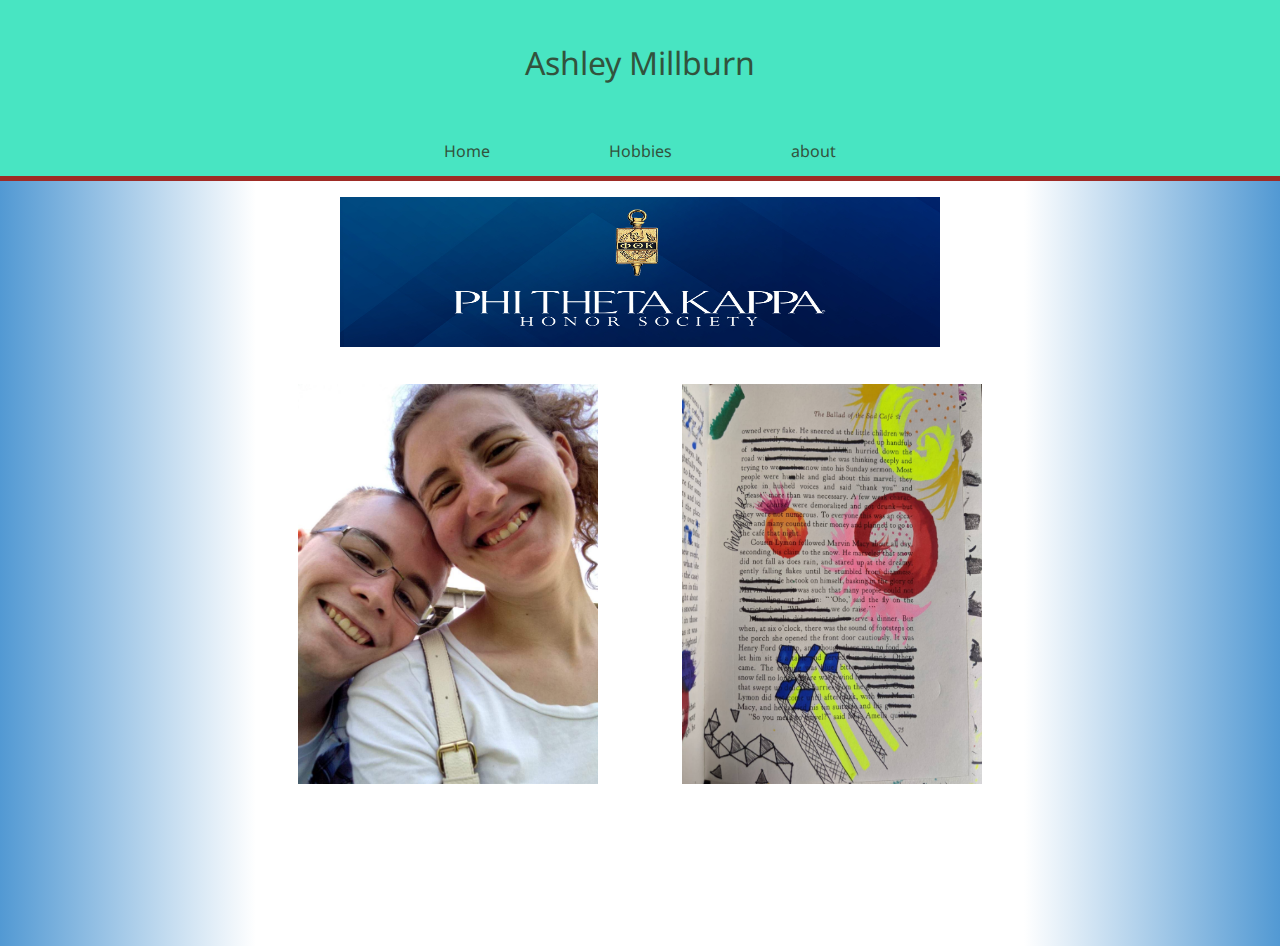
==== index.html @ 8d394408 "Initial BioSite Work" ====
<!-- 
 Name: Skyler Millburn
 Date: 9/19/2021
 Assignment: bioSite
-->
<!DOCTYPE html>
<html lang="en">

<head>
    <meta name="description" content="bioSite Landing Page" />
    <meta name="keywords" content="fonts, meta, assignment" />
    <meta name="robots" content="nofollow" />
    <meta name="author" content="Skyler Millburn" />
    <link rel="stylesheet" href="./bioSite.css" type="text/css">
    <link rel="preconnect" href="https://fonts.googleapis.com">
    <link rel="preconnect" href="https://fonts.gstatic.com" crossorigin>
    <link href="https://fonts.googleapis.com/css2?family=Noto+Sans&display=swap" rel="stylesheet">
    <link href="https://fonts.googleapis.com/css2?family=Oswald:wght@300;400;500;700&display=swap" rel="stylesheet">
    <title>BioSite of Ashley Millburn</title>

</head>

<body>

    <header>
        <h1>Ashley Millburn</h1>
    </header>

    <div id="navbar">
        <a href="./index.html">Home</a>
        <a href="./hobbies.html">Hobbies</a>
        <a href="./about.html">about</a>
    </div>

    <div id="container">
        <div class="ribbon-left"></div>
        <div class="main-content">
            <Figure>
                <img class="image-alt" src="images/PTK-2021-Banner.jpg" alt="Welcome Image Banner">
            </Figure>
            <div class="row">
                <Figure>
                    <img src="images/Welcome1.png" alt="Welcome Image 1">
                </Figure>
                <Figure>
                    <img src="images/Welcome2.png" alt="Welcome Image 2">
                </Figure>
            </div>
        </div>
        <div class="ribbon-right"></div>
    </div>
</body>

</html>
---- bioSite.css ----
/*
 * Name: Skyler Millburn
 * Date: 9/19/2021
 * Assignment: 7.2
*/
/*
48E5C2
9E2B25
*/

html{ height: 100%;}
body{
    height: 85%;
    margin: 0;
    font-family: 'Noto Sans', 'Oswald', Verdana, Arial, sans-serif;
}

header{
    padding: 20px;
    text-align: center;
    background-color: #48E5C2;
    color:#32533D;
}

h1{
    font-weight: 400;
}

#navbar{ 
    overflow: hidden;
    border-bottom: solid 5px #9E2B25;
    background-color: #48E5C2;
    display: flex;
    flex-direction: row;
    justify-content: space-around;
    padding-right: 30%;
    padding-left: 30%;
}

#navbar a{
    display: block;
    color: #32533D;
    text-align: center;
    padding: 14px 16px;
    text-decoration: none;
}

#navbar a:hover{
    background-color: #9E2B25;
    color:#48E5C2;
}

.ribbon-left{
    background-image: linear-gradient(to right, #5299D3, white);
    width: 20%;
}

.ribbon-right{
    background-image: linear-gradient(to left, #5299D3, white);
    width: 20%;
}

#container{
    height: 100%;
    display: flex;
    flex-direction: row;
    width: 100%;
    flex: 1 1 auto;
}

.main-content{
    height: 100%;
    overflow: auto;
    width: 60%;
    text-align: center;
}

.row{
    display: flex;
    flex-direction: row;
    justify-content: space-around;
    flex-wrap: nowrap;
}

.hobby-item {
    padding: 10px 20px;
}

.hobby-header1{
    text-align:left;
}
.hobby-header2{
    text-align:right;
}

img{
    width: 300px;
    height: 400px;
}

.image-alt{
    height: 150px;
    width: 600px;
}

.image-hobby{
    height: 200px;
    width: 200px;
}
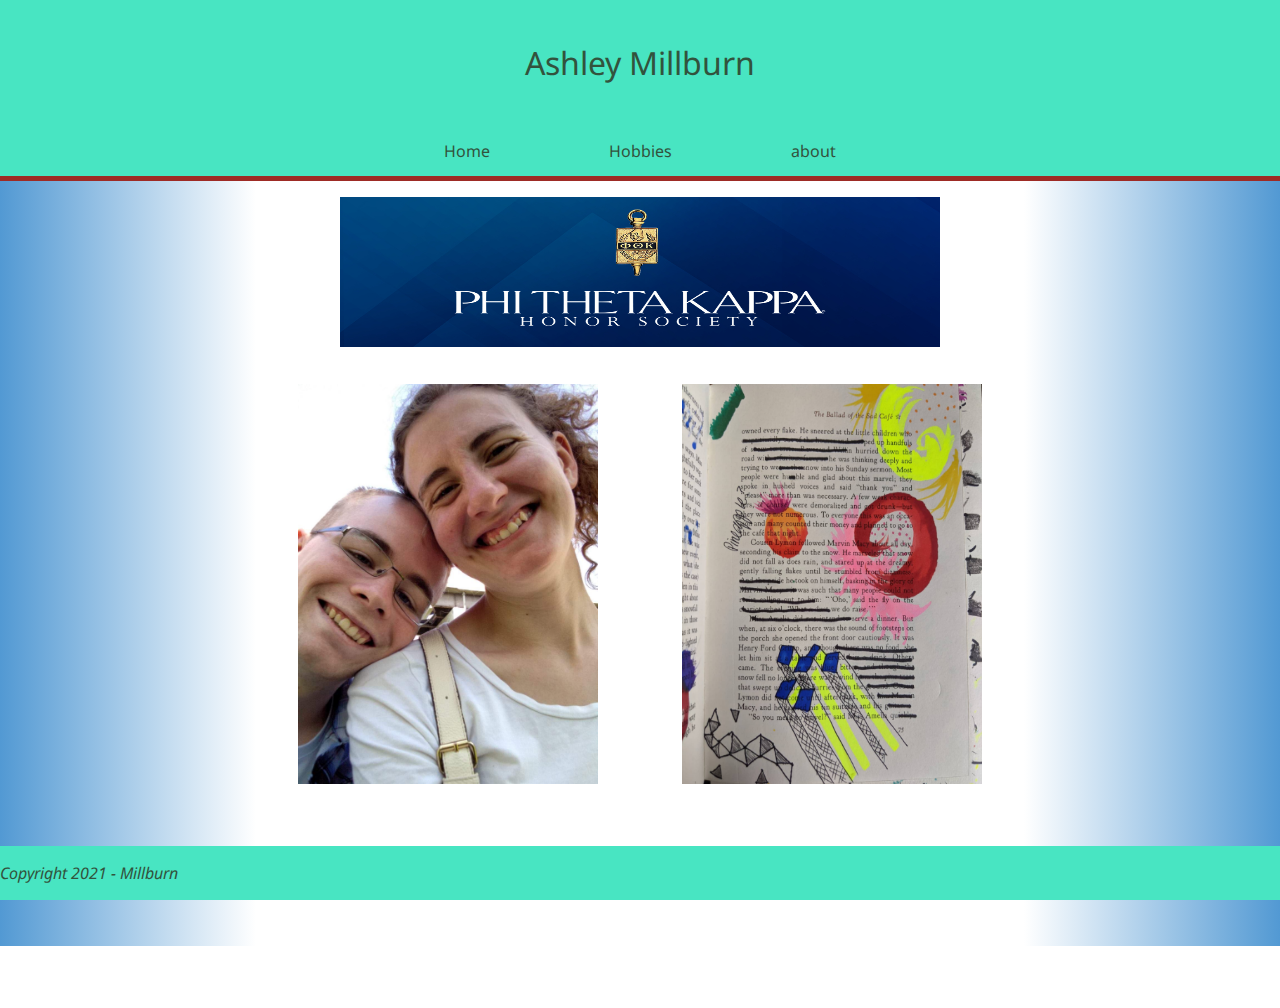
==== commit 7407b50f: "add footer and styling" ====
--- a/index.html
+++ b/index.html
@@ -49,6 +49,10 @@
         </div>
         <div class="ribbon-right"></div>
     </div>
+    <footer>
+        <p id="copywright">Copyright 2021 - Millburn
+        </p>
+    </footer>
 </body>
 
 </html>--- a/bioSite.css
+++ b/bioSite.css
@@ -1,11 +1,7 @@
 /*
  * Name: Skyler Millburn
  * Date: 9/19/2021
- * Assignment: 7.2
-*/
-/*
-48E5C2
-9E2B25
+ * Assignment: bioSite
 */
 
 html{ height: 100%;}
@@ -13,6 +9,7 @@
     height: 85%;
     margin: 0;
     font-family: 'Noto Sans', 'Oswald', Verdana, Arial, sans-serif;
+    overflow: hidden;
 }
 
 header{
@@ -52,12 +49,12 @@
 
 .ribbon-left{
     background-image: linear-gradient(to right, #5299D3, white);
-    width: 20%;
+    width: 100%;
 }
 
 .ribbon-right{
     background-image: linear-gradient(to left, #5299D3, white);
-    width: 20%;
+    width: 100%;
 }
 
 #container{
@@ -65,14 +62,25 @@
     display: flex;
     flex-direction: row;
     width: 100%;
-    flex: 1 1 auto;
 }
 
 .main-content{
-    height: 100%;
-    overflow: auto;
-    width: 60%;
+    height: 95%;
+    overflow:auto;
+    width: 300%;
     text-align: center;
+    padding-bottom: 100px;
+    max-width: 900px;
+}
+
+#bio {
+    width: 700px;
+    margin: auto;
+}
+
+#hobby-desc {
+    min-width: 300px;
+    max-width: 700px;
 }
 
 .row{
@@ -108,4 +116,33 @@
     width: 200px;
 }
 
+.hobby-fig {
+    margin: auto;
+    padding: 20px
+}
 
+footer {
+    background-color: #48E5C2;
+    position: fixed;
+    bottom: 0;
+    left: 0;
+    width: 100%;
+    font-style: italic;
+    font-weight: 400;
+}
+
+footer p{
+    float: right;
+    color:#32533D;
+    width: 100%;
+}
+
+a{
+    text-decoration: none;
+    color:#32533D;
+}
+a:hover{
+    text-decoration: underline;
+}
+
+
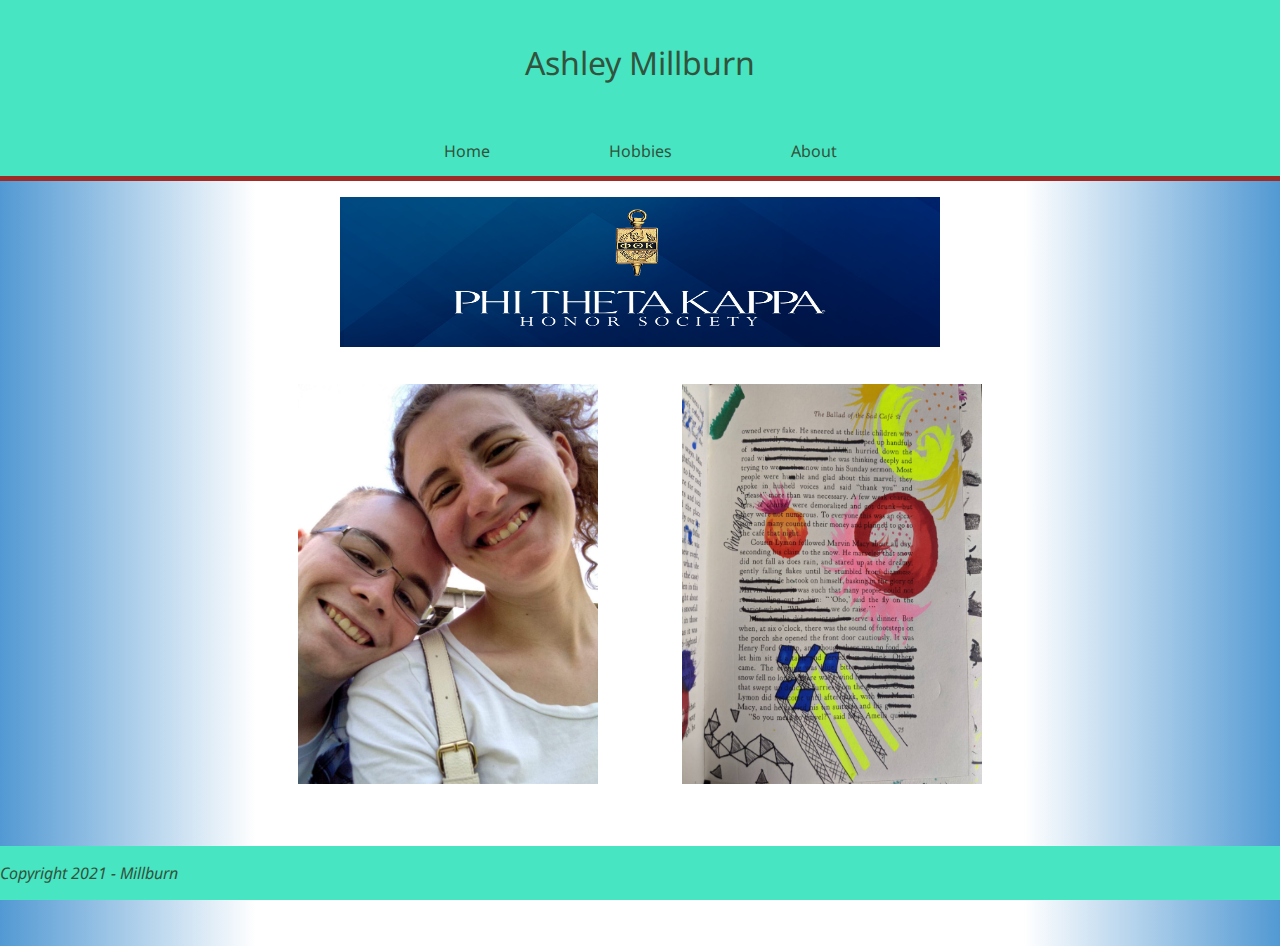
==== commit 9a4d7d8f: "Spelling fix" ====
--- a/index.html
+++ b/index.html
@@ -29,7 +29,7 @@
     <div id="navbar">
         <a href="./index.html">Home</a>
         <a href="./hobbies.html">Hobbies</a>
-        <a href="./about.html">about</a>
+        <a href="./about.html">About</a>
     </div>
 
     <div id="container">
--- a/bioSite.css
+++ b/bioSite.css
@@ -65,20 +65,21 @@
 }
 
 .main-content{
-    height: 95%;
     overflow:auto;
     width: 300%;
     text-align: center;
-    padding-bottom: 100px;
+    padding-bottom: 150px;
+    min-width: 450px;
     max-width: 900px;
 }
 
 #bio {
-    width: 700px;
+    min-width: 400px;
+    max-width: 700px;
     margin: auto;
 }
 
-#hobby-desc {
+.hobby-desc {
     min-width: 300px;
     max-width: 700px;
 }
@@ -95,10 +96,10 @@
 }
 
 .hobby-header1{
-    text-align:left;
+    text-align:center;
 }
 .hobby-header2{
-    text-align:right;
+    text-align:center;
 }
 
 img{
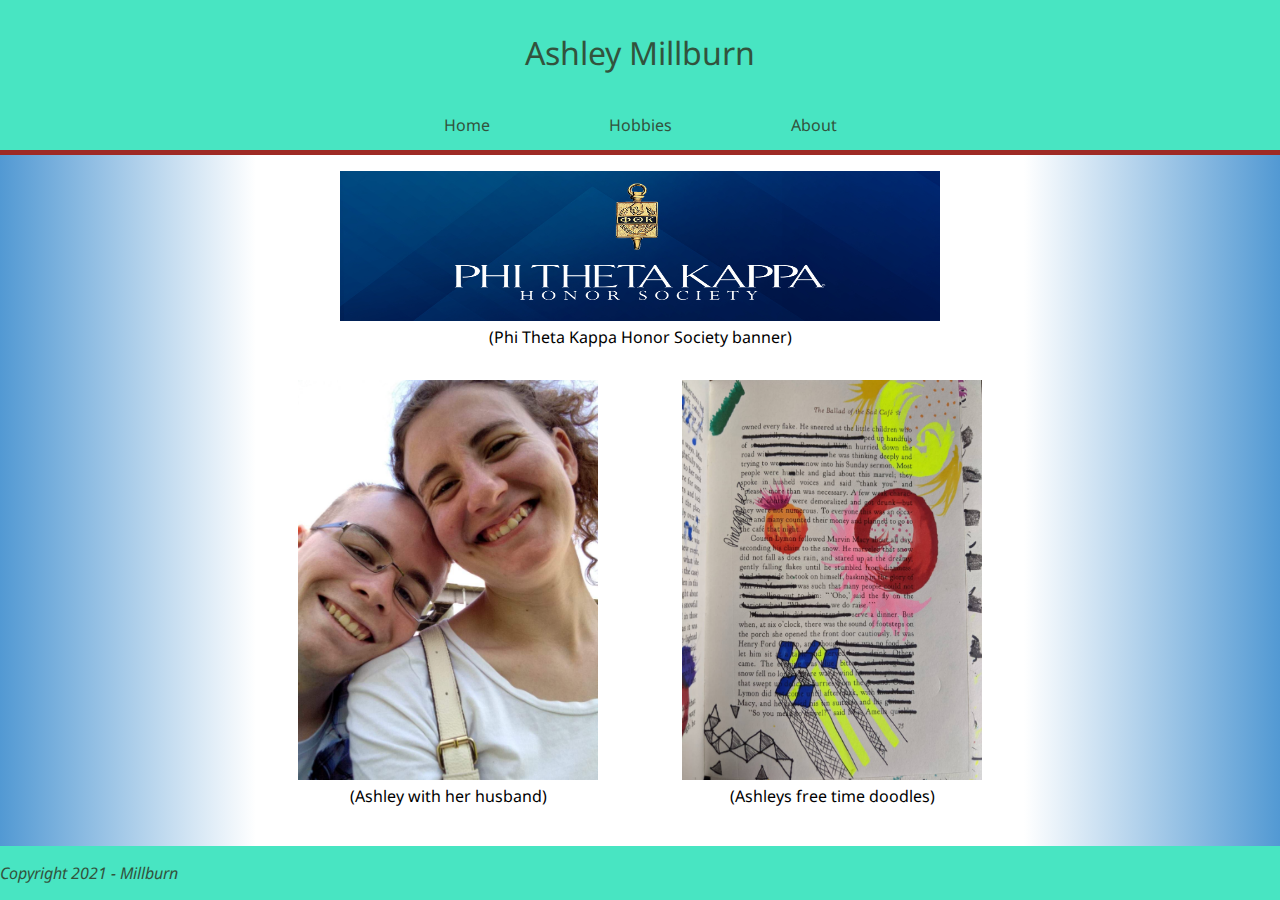
==== commit 8aa29e7e: "PR changes" ====
--- a/index.html
+++ b/index.html
@@ -37,13 +37,16 @@
         <div class="main-content">
             <Figure>
                 <img class="image-alt" src="images/PTK-2021-Banner.jpg" alt="Welcome Image Banner">
+                <figcaption>(Phi Theta Kappa Honor Society banner)</figcaption>
             </Figure>
             <div class="row">
                 <Figure>
                     <img src="images/Welcome1.png" alt="Welcome Image 1">
+                    <figcaption>(Ashley with her husband)</figcaption>
                 </Figure>
                 <Figure>
                     <img src="images/Welcome2.png" alt="Welcome Image 2">
+                    <figcaption>(Ashleys free time doodles)</figcaption>
                 </Figure>
             </div>
         </div>
--- a/bioSite.css
+++ b/bioSite.css
@@ -6,17 +6,20 @@
 
 html{ height: 100%;}
 body{
-    height: 85%;
     margin: 0;
     font-family: 'Noto Sans', 'Oswald', Verdana, Arial, sans-serif;
     overflow: hidden;
+    display: flex;
+    flex-direction: column;
+    height: 100%;
 }
 
 header{
-    padding: 20px;
+    padding: 10px;
     text-align: center;
     background-color: #48E5C2;
     color:#32533D;
+    height: 80px;
 }
 
 h1{
@@ -32,10 +35,10 @@
     justify-content: space-around;
     padding-right: 30%;
     padding-left: 30%;
+    height: 50px;
 }
 
 #navbar a{
-    display: block;
     color: #32533D;
     text-align: center;
     padding: 14px 16px;
@@ -58,17 +61,18 @@
 }
 
 #container{
-    height: 100%;
     display: flex;
     flex-direction: row;
     width: 100%;
+    flex: 1;
+    overflow: auto;
 }
 
 .main-content{
     overflow:auto;
     width: 300%;
     text-align: center;
-    padding-bottom: 150px;
+    padding-bottom: 10px;
     min-width: 450px;
     max-width: 900px;
 }
@@ -77,6 +81,7 @@
     min-width: 400px;
     max-width: 700px;
     margin: auto;
+    padding-top: 40px;
 }
 
 .hobby-desc {
@@ -124,12 +129,11 @@
 
 footer {
     background-color: #48E5C2;
-    position: fixed;
-    bottom: 0;
-    left: 0;
     width: 100%;
     font-style: italic;
     font-weight: 400;
+    min-height: 50px;
+    flex: none
 }
 
 footer p{
